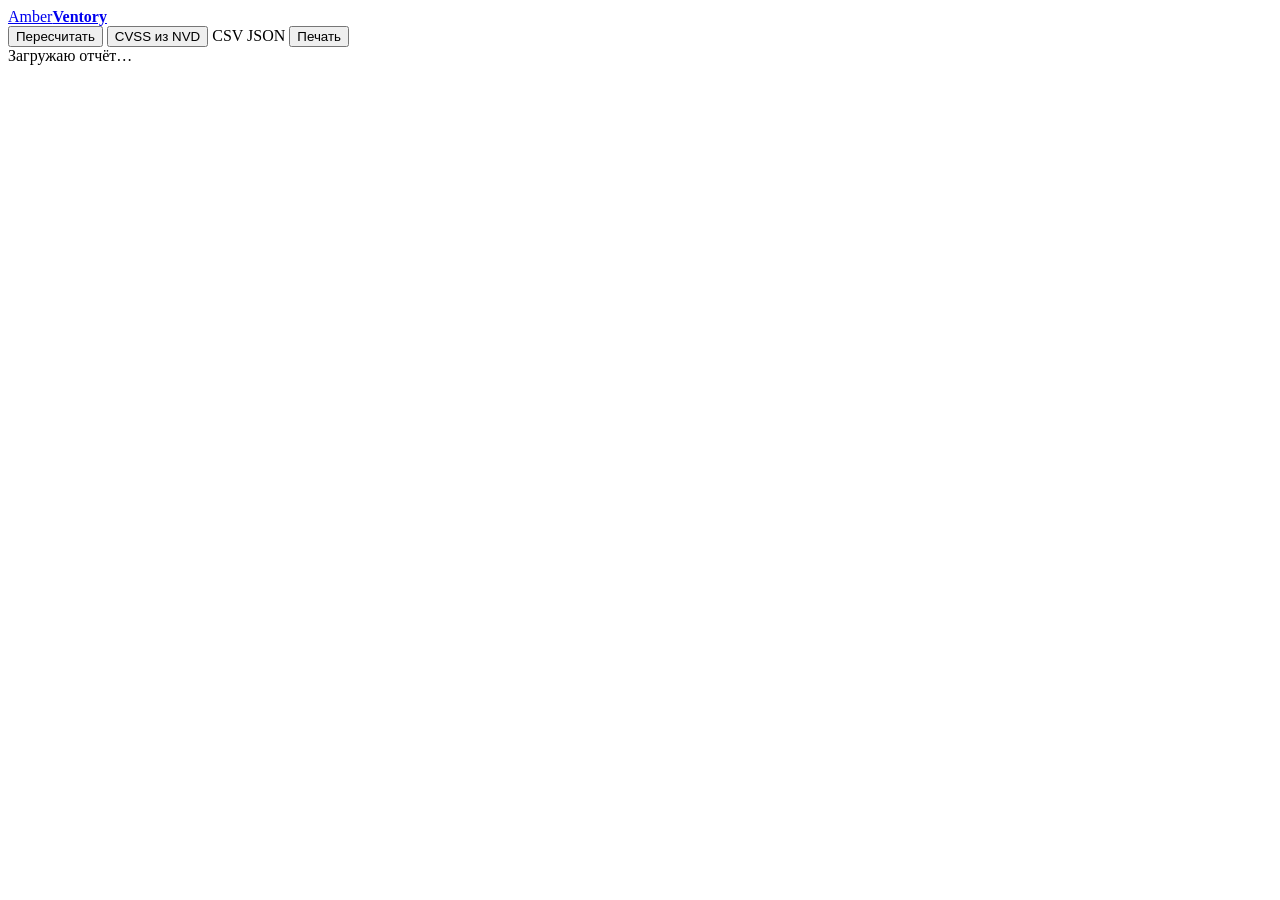
==== app/static/report.html @ 5fcd982a "Initial release: AmberVentory service, Helm chart, CI and docs Debian fleet inventory and vulnerabil" ====
<!doctype html>
<html lang="ru">
<head>
<meta charset="utf-8">
<meta name="viewport" content="width=device-width, initial-scale=1">
<title>Отчёт AmberVentory</title>
<link rel="icon" href="data:image/svg+xml,%3Csvg xmlns='http://www.w3.org/2000/svg' viewBox='0 0 32 32'%3E%3Cdefs%3E%3CradialGradient id='g' cx='.32' cy='.3' r='.8'%3E%3Cstop offset='.1' stop-color='%23FFE7A8'/%3E%3Cstop offset='.45' stop-color='%23E39A1E'/%3E%3Cstop offset='1' stop-color='%238E520A'/%3E%3C/radialGradient%3E%3C/defs%3E%3Crect x='3' y='3' width='26' height='26' rx='9' ry='9' fill='url(%23g)'/%3E%3C/svg%3E">
<link rel="stylesheet" href="/static/app.css">
<link rel="stylesheet" href="/static/report.css">
</head>
<body>
<header class="topbar">
  <a class="brand" href="/"><span class="brand-mark" aria-hidden="true"></span><span>Amber<b>Ventory</b></span></a>
  <span class="spacer"></span>
  <div class="actions noprint">
    <button class="btn ghost" id="act-reanalyze" title="Сопоставить сохранённые данные хостов со свежими базами уязвимостей">Пересчитать</button>
    <button class="btn ghost" id="act-nvd" title="Загрузить CVSS из NVD для уязвимостей, которые Debian ещё не оценил">CVSS из NVD</button>
    <a class="btn ghost" id="act-csv">CSV</a>
    <a class="btn ghost" id="act-json" target="_blank">JSON</a>
    <button class="btn ghost" onclick="window.print()">Печать</button>
  </div>
</header>

<main id="main">
  <div class="loading"><span class="spinner"></span> Загружаю отчёт…</div>
</main>

<script src="/static/common.js"></script>
<script src="/static/report.js"></script>
</body>
</html>
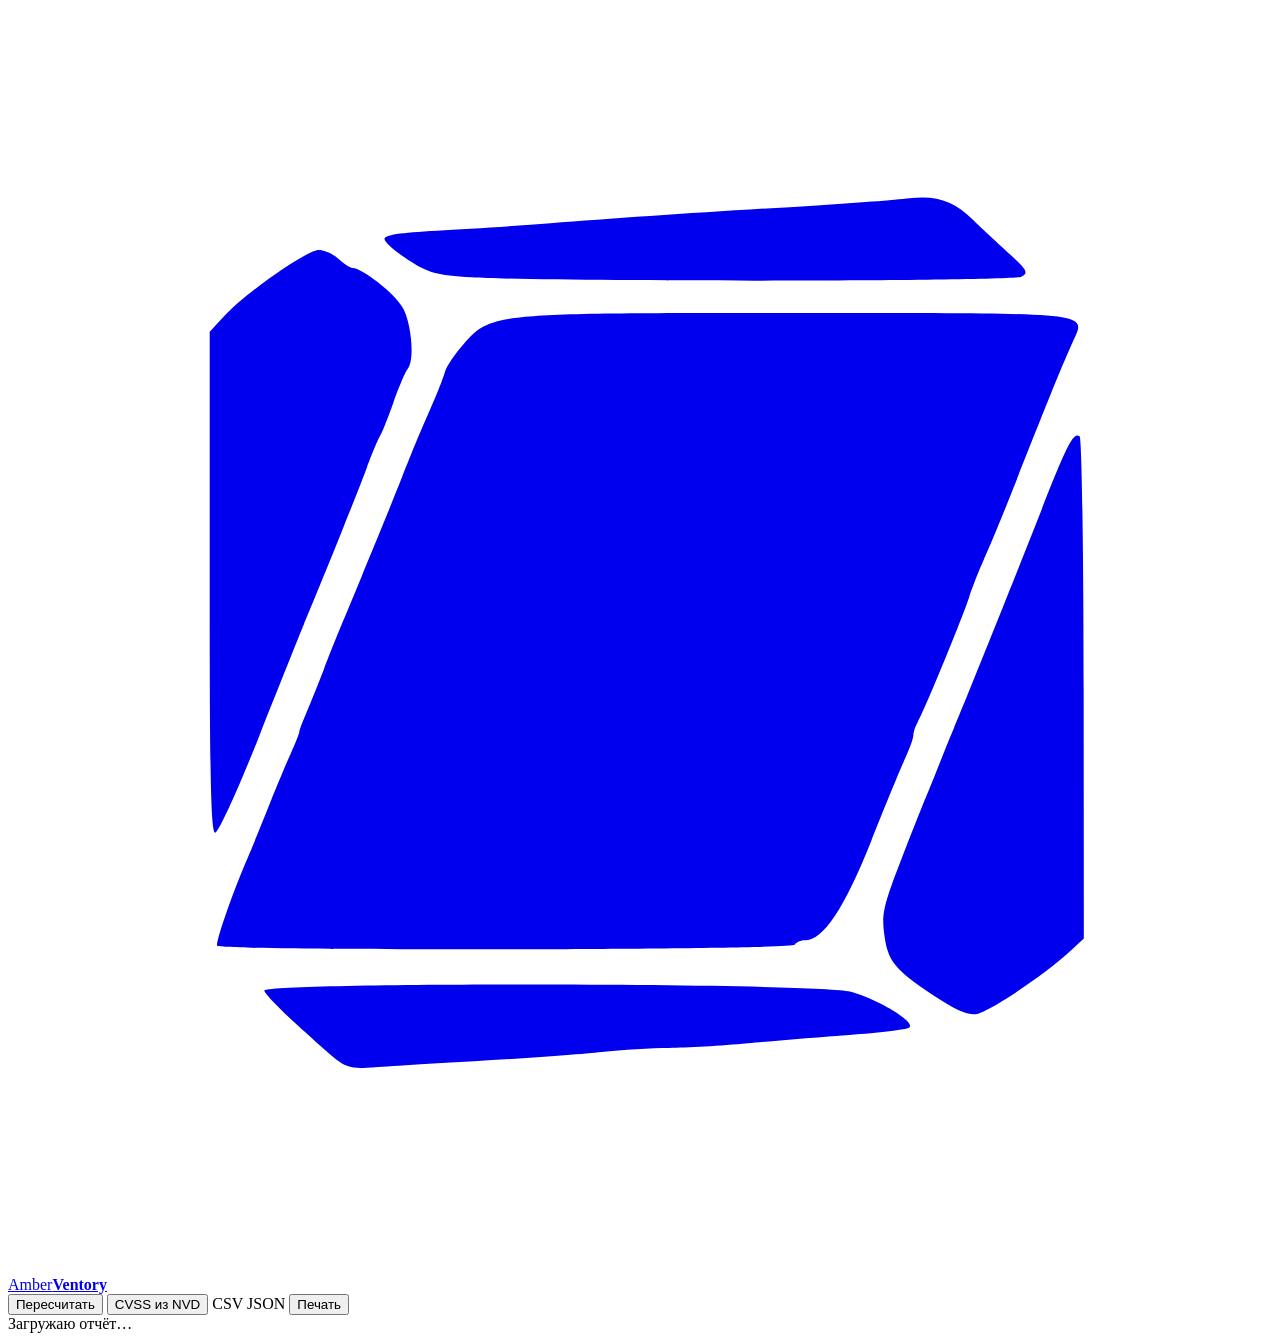
==== commit aeea016c: "UI and reports: switch palette to the new Amber Data orange; refresh screenshots Accent tokens follo" ====
--- a/app/static/report.html
+++ b/app/static/report.html
@@ -10,7 +10,7 @@
 </head>
 <body>
 <header class="topbar">
-  <a class="brand" href="/"><span class="brand-mark" aria-hidden="true"></span><span>Amber<b>Ventory</b></span></a>
+  <a class="brand" href="/"><svg class="brand-mark" viewBox="0 0 282 282" aria-hidden="true"><path fill="currentColor" d="M76.60 236.24C74.32 235.71 73.81 235.31 64.66 227.01C60.72 223.44 57.35 219.95 57.18 219.26C56.67 217.29 180.41 217.47 187.82 219.44C194.15 221.12 202.79 226.39 201.02 227.49C200.36 227.89 194.35 228.62 187.66 229.10C180.97 229.59 170.78 230.44 165.00 230.99C159.22 231.55 151.34 232.00 147.47 232.00C143.61 232.00 136.86 232.41 132.47 232.92C128.09 233.42 115.28 234.34 104.00 234.96C92.72 235.59 82.38 236.23 81.00 236.39C79.62 236.55 77.64 236.49 76.60 236.24Z M206.32 220.20C197.66 214.39 196.26 212.62 195.47 206.49C194.90 202.06 195.38 200.06 199.48 189.49C202.04 182.89 204.53 176.60 205.01 175.50C205.50 174.40 206.86 171.03 208.05 168.00C209.24 164.97 210.61 161.60 211.10 160.50C212.41 157.56 223.14 130.84 230.17 113.00C236.53 96.86 237.66 94.67 239.08 95.55C239.56 95.84 239.96 121.17 239.98 151.84L240.02 207.60L237.26 210.15C231.19 215.76 218.49 224.29 215.87 224.51C213.98 224.67 210.95 223.30 206.32 220.20Z M46.65 209.24C46.21 208.53 50.36 196.61 53.51 189.50C54.24 187.85 56.27 182.90 58.01 178.50C59.75 174.10 62.04 168.61 63.09 166.30C64.14 164.00 65.00 161.82 65.00 161.46C65.00 161.10 65.63 159.38 66.39 157.65C67.16 155.92 68.99 151.35 70.48 147.50C71.96 143.65 73.75 139.15 74.47 137.50C75.18 135.85 77.24 130.90 79.03 126.50C80.83 122.10 82.86 117.15 83.55 115.50C84.23 113.85 86.22 108.91 87.96 104.53C89.70 100.14 91.77 95.08 92.56 93.28C95.67 86.21 96.81 83.41 97.49 81.14C97.88 79.84 99.77 77.05 101.67 74.94C107.94 68.00 107.82 68.01 176.29 68.05C243.81 68.08 240.54 67.73 237.47 74.69C234.64 81.13 233.70 83.44 224.35 107.00C221.84 113.33 218.87 120.53 217.74 123.00C216.62 125.47 215.12 129.30 214.41 131.50C212.87 136.26 204.44 156.76 203.01 159.24C202.45 160.19 202.00 161.51 202.00 162.17C202.00 162.83 201.16 165.20 200.14 167.43C199.11 169.67 195.68 178.03 192.52 186.00C186.65 200.79 181.84 208.00 177.86 208.00C176.90 208.00 175.84 208.45 175.50 209.00C174.77 210.19 47.38 210.42 46.65 209.24Z M45.00 128.11L45.00 72.22L48.25 68.73C53.15 63.45 66.67 54.00 69.30 54.00C70.58 54.00 72.59 54.90 73.77 56.00C74.95 57.10 76.34 58.00 76.87 58.00C79.02 58.00 86.16 63.60 88.01 66.74C90.06 70.22 90.77 78.74 89.16 80.55C88.69 81.07 87.27 84.42 85.99 88.00C84.72 91.58 83.37 94.95 83.00 95.50C82.63 96.05 81.31 99.20 80.07 102.50C78.82 105.80 77.34 109.62 76.77 111.00C76.20 112.38 75.39 114.40 74.97 115.50C73.96 118.13 68.15 132.43 66.02 137.50C65.10 139.70 60.56 151.06 55.93 162.73C51.27 174.47 46.94 183.98 46.25 183.98C45.26 184.00 45.00 172.16 45.00 128.11Z M103.47 60.07C95.44 59.56 93.86 59.13 89.22 56.15C86.35 54.30 84.00 52.23 84.00 51.53C84.00 50.63 87.29 50.11 95.75 49.68C102.21 49.35 113.58 48.61 121.00 48.03C136.97 46.78 159.70 45.26 180.50 44.04C188.75 43.55 198.01 42.84 201.07 42.46C207.06 41.71 211.04 43.04 215.15 47.15C216.28 48.28 219.62 51.40 222.58 54.08C227.50 58.53 227.80 59.04 226.05 59.97C224.01 61.06 120.33 61.15 103.47 60.07Z"/></svg><span>Amber<b>Ventory</b></span></a>
   <span class="spacer"></span>
   <div class="actions noprint">
     <button class="btn ghost" id="act-reanalyze" title="Сопоставить сохранённые данные хостов со свежими базами уязвимостей">Пересчитать</button>
